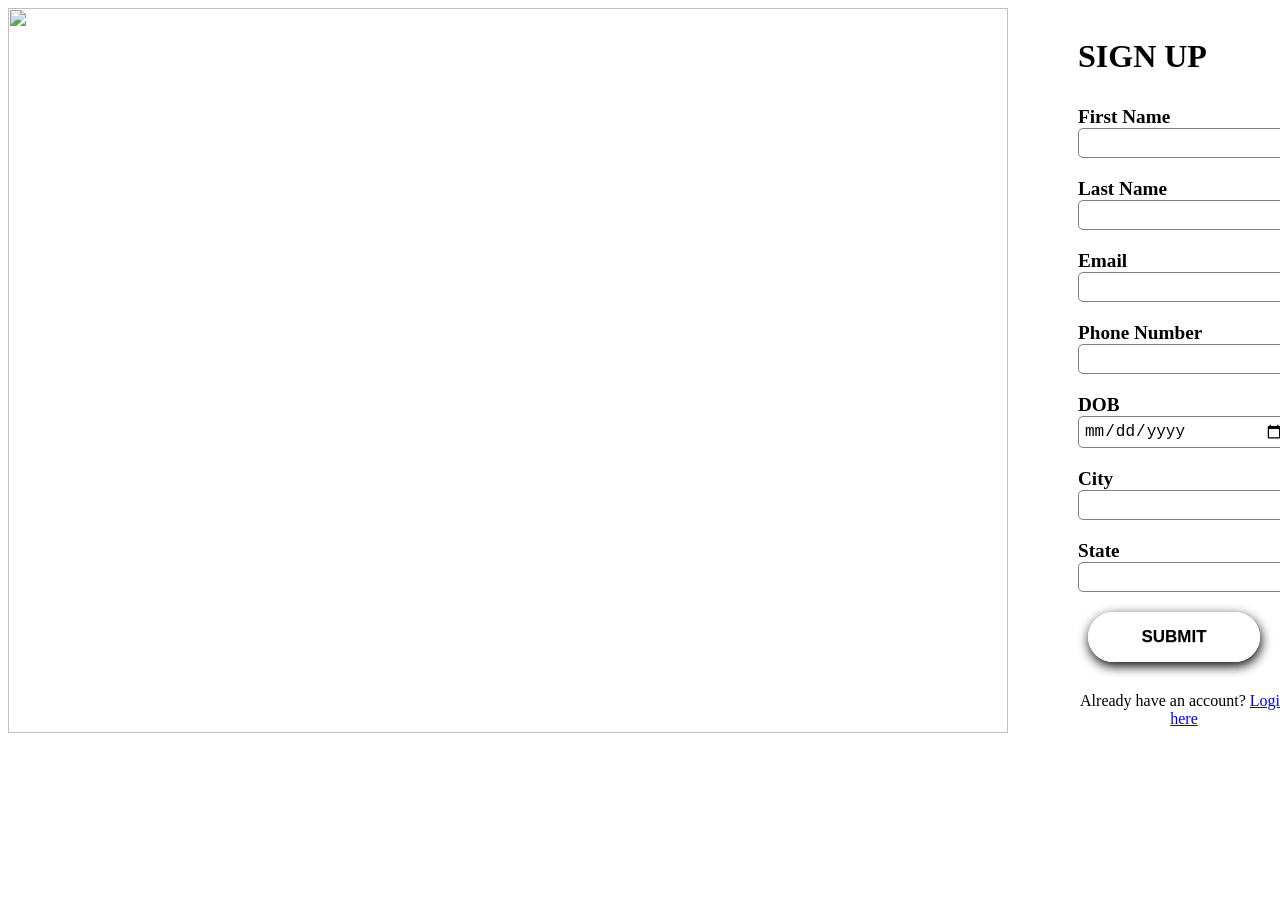
==== Signup.html @ dc67333e "first commit" ====
<!DOCTYPE html>
<html lang="en">
  <head>
    <title>Sign up </title>
    <link rel="stylesheet" href="Signup.css" />
    <link
      href="https://fonts.googleapis.com/css2?family=Roboto:wght@300&display=swap"
      rel="stylesheet"
    />
  </head>
  <body>
    <div class="container">
      <div class="signup-image">
        <img src="\img\signUp.jpeg"  height="725"  width="1000">
      </div>
      <div class="signup-box">
        <h1>SIGN UP</h1>
        <form method="post" action="demo.php">
          <label>First Name</label>
          <input type="text" placeholder="" id="FirstName" name="FirstName" />

          <label>Last Name</label>
          <input type="text" placeholder="" id="LastName" name="LastName" />

          <label>Email</label>
          <input type="email" placeholder="" id="Email" name="Email" />

          <label>Phone Number</label>
          <input type="tel" placeholder="" id="PhoneNumber" name="PhoneNumber"/>

          <label>DOB</label>
          <input type="date" placeholder="" id="DOB" name="DOB"/>

          <label>City</label>
          <input type="text" placeholder="" id="City" name="City"/>

          <label>State</label>
          <input type="text" placeholder="" id="State" name="State" />

          <input type="submit" id="signup" value="Submit" />
        </form>
        <p class="para-2">Already have an account? <a href="login.html">Login here</a></p>
      </div>
    </div>
  </body>
</html>
---- Signup.css ----
.container {
    display: flex;
    flex-direction: row;
  }
  
  .signup-image {
    flex-basis: 50%;
  }

  .signup-box {
    flex-basis: 50%;
    padding-left: 70px;
    padding-right: 70px;
    box-sizing:border-box;
  }

  h1 {
    margin-top: 30px;
  }
  
  form {
    display: flex;
    flex-direction:column;
  }
  
  label {
    font-weight: bold;
    margin-top: 10px;
    font-size:larger;
  }
  
  input[type="text"],
  input[type="email"],
  input[type="tel"],
  input[type="date"] {
    margin-bottom: 10px;
    padding: 5px;
    border-radius: 5px;
    border: 1px solid gray;
    font-size: 16px;
  }

  #signup{
    /* background-color: #4CAF50; */
    color: black;
    padding: 10px 20px;
    border: none;
    border-radius:50%;
    cursor: pointer;
    font-size: 16px;
    margin-top: 10px; 
    text-transform: uppercase;
    background: linear-gradient(to bottom,white 2%, #fff 100%);
    border-radius: 30px;
    border: 1px solid white;
    cursor: pointer;
    color: black;
    font-family: 'Poppins', sans-serif;
    font-size: 17px;
    font-weight: 700;
    padding: 14px 20px;
    margin: 10px;
    margin-right: 30px;
    text-decoration: none;
    box-shadow: 1px 4px 12px black;
    text-shadow: 0px 1px 0px #cbcbcb;
  }
  #signup:hover{
    box-shadow: 3px 8px 22px rgba(94,28,68,.15);
    transform: scale(1.1);
    transition: .2s ease-in-out;  
  }
  .para-2 {
    margin-top: 20px;
    text-align: center;
  }
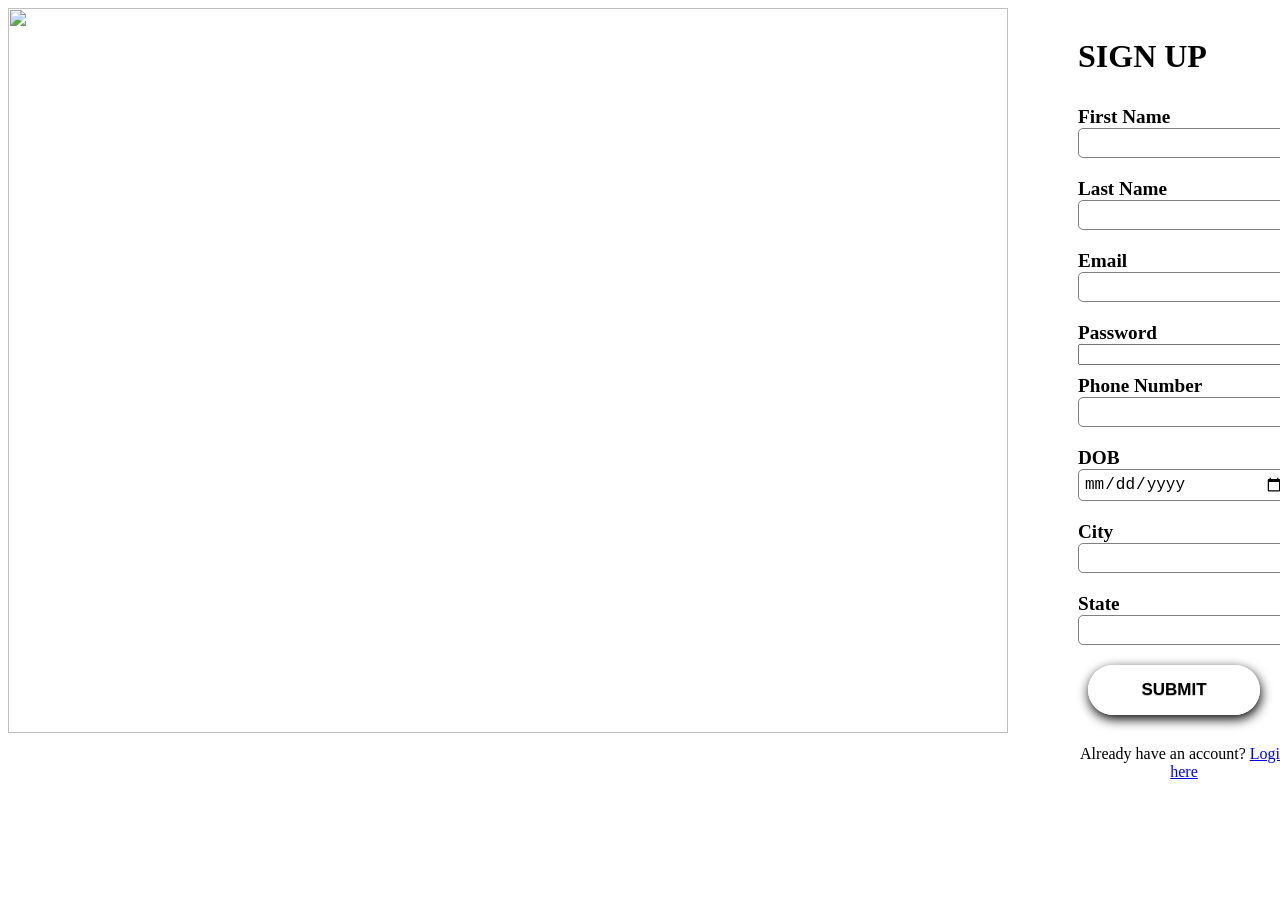
==== commit 3d807494: "first commit" ====
--- a/Signup.html
+++ b/Signup.html
@@ -15,7 +15,7 @@
       </div>
       <div class="signup-box">
         <h1>SIGN UP</h1>
-        <form method="post" action="demo.php">
+        <form method="post" action="SignUp.php">
           <label>First Name</label>
           <input type="text" placeholder="" id="FirstName" name="FirstName" />
 
@@ -24,6 +24,9 @@
 
           <label>Email</label>
           <input type="email" placeholder="" id="Email" name="Email" />
+          
+          <label>Password</label>
+          <input type="Password" placeholder="" id="Password" name="Password" />
 
           <label>Phone Number</label>
           <input type="tel" placeholder="" id="PhoneNumber" name="PhoneNumber"/>
@@ -38,8 +41,13 @@
           <input type="text" placeholder="" id="State" name="State" />
 
           <input type="submit" id="signup" value="Submit" />
+
         </form>
+        <div id="error"><?php echo isset($error) ? $error : ''; ?></div>
+
         <p class="para-2">Already have an account? <a href="login.html">Login here</a></p>
+
+
       </div>
     </div>
   </body>
--- a/Signup.css
+++ b/Signup.css
@@ -74,3 +74,7 @@
     margin-top: 20px;
     text-align: center;
   }
+  #error1 {
+    color: red;
+  }
+  
